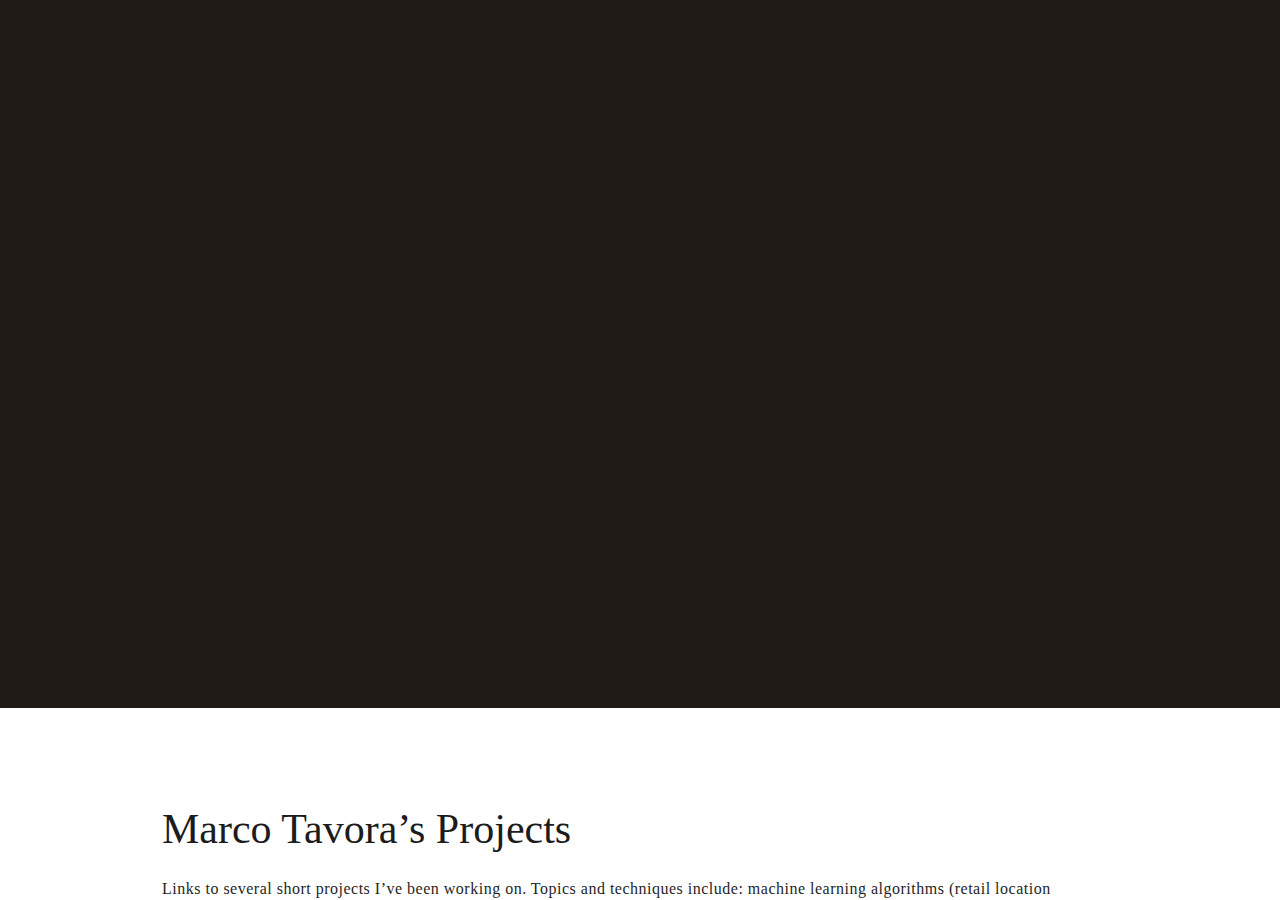
==== index.html @ fa689da2 "Add files via upload" ====
<html xmlns="http://www.w3.org/1999/xhtml" lang="en">

<head>
	<meta http-equiv="Content-Type" content="text/html; charset=utf-8" />
	<meta name="description" content="HTTrack is an easy-to-use website mirror utility. It allows you to download a World Wide website from the Internet to a local directory,building recursively all structures, getting html, images, and other files from the server to your computer. Links are rebuiltrelatively so that you can freely browse to the local site (works with any browser). You can mirror several sites together so that you can jump from one toanother. You can, also, update an existing mirror site, or resume an interrupted download. The robot is fully configurable, with an integrated help" />
	<meta name="keywords" content="httrack, HTTRACK, HTTrack, winhttrack, WINHTTRACK, WinHTTrack, offline browser, web mirror utility, aspirateur web, surf offline, web capture, www mirror utility, browse offline, local  site builder, website mirroring, aspirateur www, internet grabber, capture de site web, internet tool, hors connexion, unix, dos, windows 95, windows 98, solaris, ibm580, AIX 4.0, HTS, HTGet, web aspirator, web aspirateur, libre, GPL, GNU, free software" />
	<title>Local index - HTTrack Website Copier</title>
  <!-- Mirror and index made by HTTrack Website Copier/3.49-2 [XR&CO'2014] -->
	<style type="text/css">
	<!--

body {
	margin: 0;  padding: 0;  margin-bottom: 15px;  margin-top: 8px;
	background: #77b;
}
body, td {
	font: 14px "Trebuchet MS", Verdana, Arial, Helvetica, sans-serif;
	}

#subTitle {
	background: #000;  color: #fff;  padding: 4px;  font-weight: bold; 
	}

#siteNavigation a, #siteNavigation .current {
	font-weight: bold;  color: #448;
	}
#siteNavigation a:link    { text-decoration: none; }
#siteNavigation a:visited { text-decoration: none; }

#siteNavigation .current { background-color: #ccd; }

#siteNavigation a:hover   { text-decoration: none;  background-color: #fff;  color: #000; }
#siteNavigation a:active  { text-decoration: none;  background-color: #ccc; }


a:link    { text-decoration: underline;  color: #00f; }
a:visited { text-decoration: underline;  color: #000; }
a:hover   { text-decoration: underline;  color: #c00; }
a:active  { text-decoration: underline; }

#pageContent {
	clear: both;
	border-bottom: 6px solid #000;
	padding: 10px;  padding-top: 20px;
	line-height: 1.65em;
	background-image: url(backblue.gif);
	background-repeat: no-repeat;
	background-position: top right;
	}

#pageContent, #siteNavigation {
	background-color: #ccd;
	}


.imgLeft  { float: left;   margin-right: 10px;  margin-bottom: 10px; }
.imgRight { float: right;  margin-left: 10px;   margin-bottom: 10px; }

hr { height: 1px;  color: #000;  background-color: #000;  margin-bottom: 15px; }

h1 { margin: 0;  font-weight: bold;  font-size: 2em; }
h2 { margin: 0;  font-weight: bold;  font-size: 1.6em; }
h3 { margin: 0;  font-weight: bold;  font-size: 1.3em; }
h4 { margin: 0;  font-weight: bold;  font-size: 1.18em; }

.blak { background-color: #000; }
.hide { display: none; }
.tableWidth { min-width: 400px; }

.tblRegular       { border-collapse: collapse; }
.tblRegular td    { padding: 6px;  background-image: url(fade.gif);  border: 2px solid #99c; }
.tblHeaderColor, .tblHeaderColor td { background: #99c; }
.tblNoBorder td   { border: 0; }


// -->
</style>

</head>

<table width="76%" border="0" align="center" cellspacing="0" cellpadding="3" class="tableWidth">
	<tr>
	<td id="subTitle">HTTrack Website Copier - Open Source offline browser</td>
	</tr>
</table>
<table width="76%" border="0" align="center" cellspacing="0" cellpadding="0" class="tableWidth">
<tr class="blak">
<td>
	<table width="100%" border="0" align="center" cellspacing="1" cellpadding="0">
	<tr>
	<td colspan="6"> 
		<table width="100%" border="0" align="center" cellspacing="0" cellpadding="10">
		<tr> 
		<td id="pageContent"> 
<!-- ==================== End prologue ==================== -->

	<meta name="generator" content="HTTrack Website Copier/3.x">
	<TITLE>Local index - HTTrack</TITLE>
</HEAD>
<BODY>
<H1 ALIGN=Center>Index of locally available sites:</H1>
	<TABLE BORDER="0" WIDTH="100%" CELLSPACING="1" CELLPADDING="0">
		<TR>
			<TD BACKGROUND="fade.gif">
				&middot;
					<A HREF="marcotavora.squarespace.com/portfolio-marco-tavora.html">
						Data &amp; Coding Portfolio &mdash; Marco Tavora Ph.D.
					</A>		
			</TD>
		</TR>
	</TABLE>
	<BR>
	<BR>
	<BR>
  	<H6 ALIGN="RIGHT">
	<I>Mirror and index made by HTTrack Website Copier [XR&amp;CO'2008]</I>
	</H6>
	<!-- Mirror and index made by HTTrack Website Copier/3.49-2 [XR&CO'2014] -->
	<!-- Thanks for using HTTrack Website Copier! -->
	<meta HTTP-EQUIV="Refresh" CONTENT="0; URL=marcotavora.squarespace.com/portfolio-marco-tavora.html">


<!-- ==================== Start epilogue ==================== -->
		</td>
		</tr>
		</table>
	</td>
	</tr>
	</table>
</td>
</tr>
</table>

<table width="76%" border="0" align="center" valign="bottom" cellspacing="0" cellpadding="0">
	<tr>
	<td id="footer"><small>&copy; 2008 Xavier Roche & other contributors - Web Design: Leto Kauler.</small></td>
	</tr>
</table>

</body>

</html>
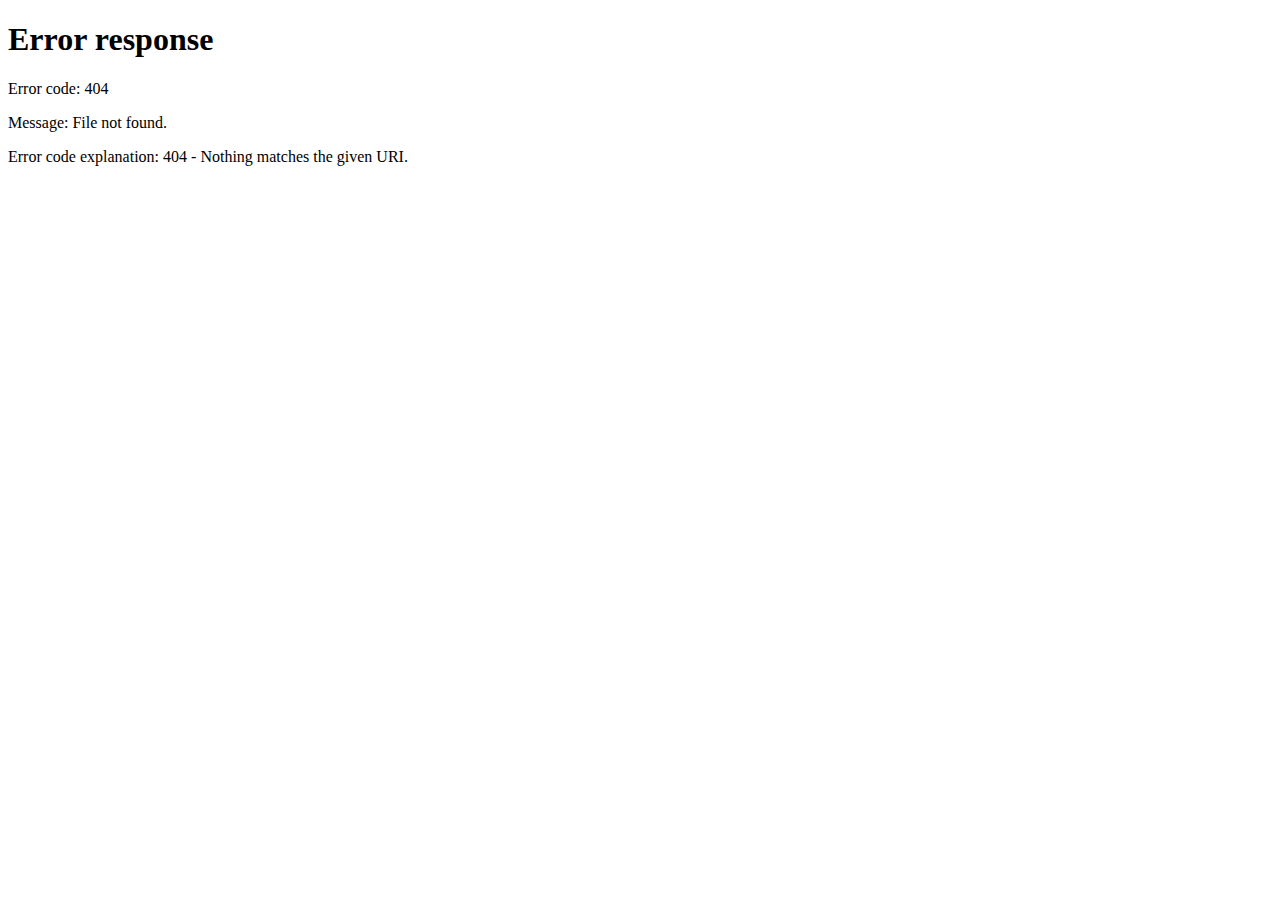
==== commit bfcaaec4: "Update index.html" ====
--- a/index.html
+++ b/index.html
@@ -103,7 +103,7 @@
 		<TR>
 			<TD BACKGROUND="fade.gif">
 				&middot;
-					<A HREF="marcotavora.squarespace.com/portfolio-marco-tavora.html">
+					<A HREF="KhaledScience.squarespace.com/portfolio-marco-tavora.html">
 						Data &amp; Coding Portfolio &mdash; Marco Tavora Ph.D.
 					</A>		
 			</TD>
@@ -117,7 +117,7 @@
 	</H6>
 	<!-- Mirror and index made by HTTrack Website Copier/3.49-2 [XR&CO'2014] -->
 	<!-- Thanks for using HTTrack Website Copier! -->
-	<meta HTTP-EQUIV="Refresh" CONTENT="0; URL=marcotavora.squarespace.com/portfolio-marco-tavora.html">
+	<meta HTTP-EQUIV="Refresh" CONTENT="0; URL=KhaledScience.squarespace.com/portfolio-marco-tavora.html">
 
 
 <!-- ==================== Start epilogue ==================== -->
